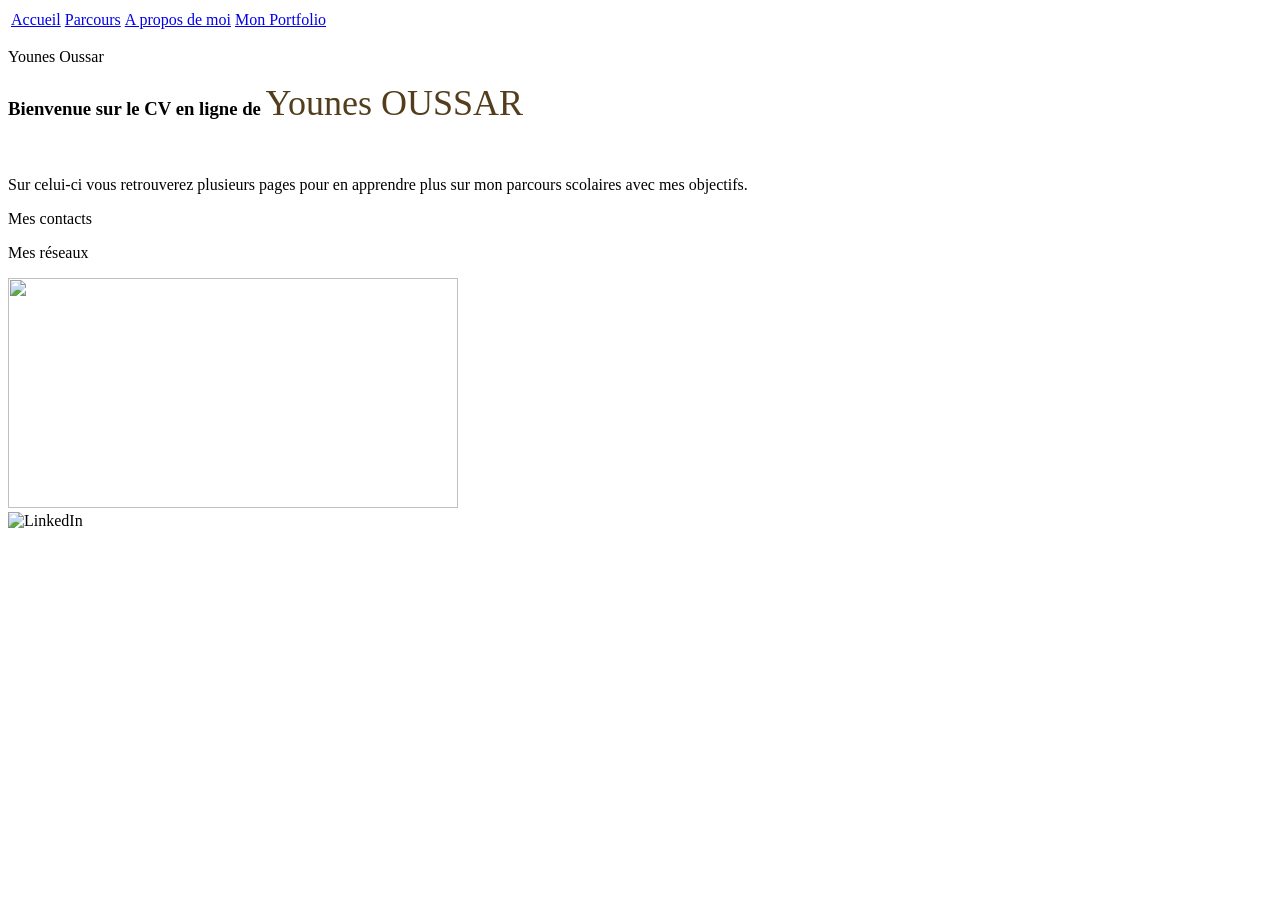
==== index.html @ 62d93990 "Create index.html" ====
<!DOCTYPE html>
<html> 
    <head>
        <meta charset="UTF-8">
        <meta name="viewport" content="width=device-width, initial-scale=1.0">
        <title> Younes OUSSAR </title>
        <link rel="shortcut icon" href="">
        <link rel="stylesheet" href="../CSS/Style.css">
        <script src="Javascript.js" defer></script>
    </head>
    <body>
        <table>
            <tr>
                <td class="Menu"><a class="button-style" href="Index.html">Accueil</a></td>
                <td class="Menu"><a class="button-style" href="Parcours.html">Parcours</a></td>
                <td class="Menu"><a class="button-style" href="Compétences.html">A propos de moi</a></td>
                <td class="Menu"><a class="button-style" href="Portfolio.html">Mon Portfolio</a></td>
            </tr>
        </table>
        <div class="Banner">
            <p>Younes Oussar</p>
        </div>
        <div class="TexteIndex">
            <div class="TitreTexteIndex">
                <h3 style="text-align: center; text-justify: auto; display: inline;">Bienvenue sur le CV en ligne de </h3><p style="display: inline; font-size: 36px; color: rgb(83, 61, 28);">Younes OUSSAR</p>
            </div>
            <br><br>
            <p>Sur celui-ci vous retrouverez plusieurs pages pour en apprendre plus sur mon parcours scolaires avec mes objectifs.</p>
        </div>
        <div class="Banners">
            <div class="Banner2">
                <p>Mes contacts</p>
            </div>
            <div class="Banner3">
                <p>Mes réseaux</p>
            </div>
        </div>
        <img src="../Médias/Contacts.png" class="PhotoContact" width="450px" height="230px">
        <div class="container">
            <img id="Linkedin" src="../Médias/Linkedin.png" alt="LinkedIn" onclick=Linkedin()>
        </div>
    </body>
</html>
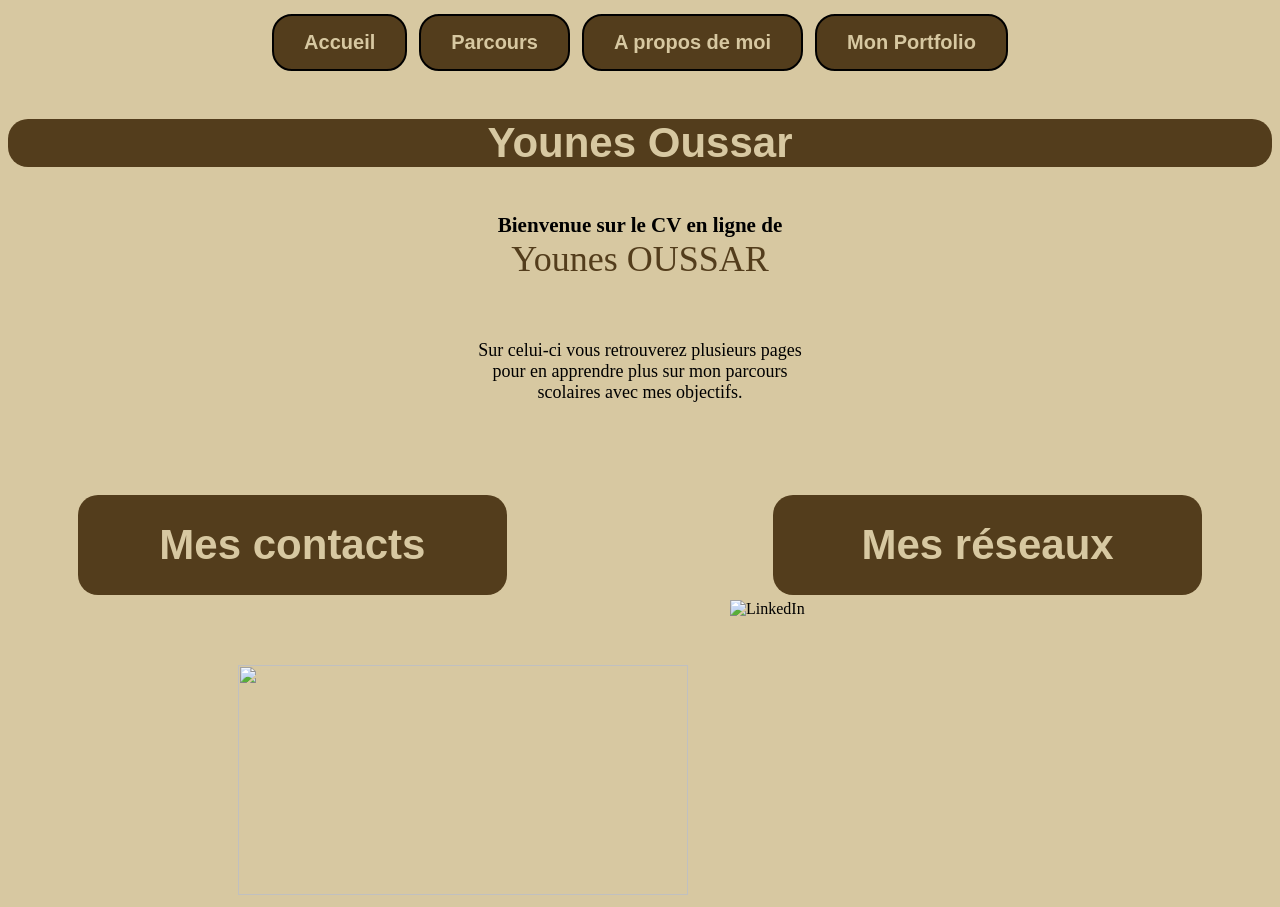
==== commit 1b3571c9: "Fix stylesheet link in index.html" ====
--- a/index.html
+++ b/index.html
@@ -5,13 +5,13 @@
         <meta name="viewport" content="width=device-width, initial-scale=1.0">
         <title> Younes OUSSAR </title>
         <link rel="shortcut icon" href="">
-        <link rel="stylesheet" href="../CSS/Style.css">
+        <link rel="stylesheet" href="Style.css">
         <script src="Javascript.js" defer></script>
     </head>
     <body>
         <table>
             <tr>
-                <td class="Menu"><a class="button-style" href="Index.html">Accueil</a></td>
+                <td class="Menu"><a class="button-style" href="index.html">Accueil</a></td>
                 <td class="Menu"><a class="button-style" href="Parcours.html">Parcours</a></td>
                 <td class="Menu"><a class="button-style" href="Compétences.html">A propos de moi</a></td>
                 <td class="Menu"><a class="button-style" href="Portfolio.html">Mon Portfolio</a></td>
--- a/Style.css
+++ b/Style.css
@@ -0,0 +1,226 @@
+table{
+    margin: 0px auto;
+}
+
+.Banner{
+    background-color: rgb(83, 61, 28);
+    color: rgb(215,200,161);
+    padding: 32px 0;
+    margin: auto;
+    border-radius: 20px;
+    text-align: center;
+    padding: 0px 0px;
+    font-size: 42px;
+    font-weight: bold;
+    font-family: Arial;
+}
+
+.Banner2{
+    background-color: rgb(83, 61, 28);
+    color: rgb(215,200,161);
+    width: 35%;
+    height: 100px;
+    margin: 70px;
+    padding: 0px 10px;
+    border-radius: 20px;
+    display: flex;
+    align-items: center;
+    justify-content: center;
+    text-align: center;
+    font-size: 42px;
+    font-weight: bold;
+    font-family: Arial;
+}
+
+.Banner3{
+    background-color: rgb(83, 61, 28);
+    color: rgb(215,200,161);
+    width: 35%;
+    height: 100px;
+    margin: 70px;
+    padding: 0px 10px;
+    border-radius: 20px;
+    display: flex;
+    align-items: center;
+    justify-content: center;
+    text-align: center;
+    font-size: 42px;
+    font-weight: bold;
+    font-family: Arial;
+}
+
+.Banners{
+    display: flex;
+    gap: 10%;
+    justify-content: center;
+    align-items: center;
+}
+
+body{
+    background-color: rgb(215,200,161);
+}
+
+.button-style{
+    display: block;
+    background-color: rgb(83, 61, 28);
+    text-decoration: none;
+    color: rgb(215,200,161);
+    padding: 15px 30px; 
+    font-size: 20px;
+    text-align: center;
+    font-weight: bold;
+    font-family: Arial;
+    border:2px solid black;
+    cursor: pointer;
+    border-radius: 20px;
+}
+
+.button-style:hover{
+    display: block;
+    background-color: rgb(215,200,161);
+    text-decoration: none;
+    color: rgb(83, 61, 28);
+    padding: 15px 30px;
+    font-size: 20px;
+    text-align: center;
+    font-weight: bold;
+    font-family: Arial;
+    border:2px solid black;
+    cursor: pointer;
+    border-radius: 20px;
+}
+
+.TexteIndex{
+    text-align: center;
+    margin-left: 450px;
+    margin-right: 450px;
+    padding: 4px;
+    font-size: 18px;
+}
+
+.TitreTexteIndex{
+    text-align: center;
+}
+
+table{
+    border-collapse: collapse;
+}
+
+td{
+    padding: 6px;
+    text-align: center;
+    border: 1px solid black;
+}
+
+th{
+    border: 1px solid black;
+    padding: 6px;
+    text-align: center;
+    background-color: rgb(83, 61, 28);
+    margin: 10px 60px;
+    padding: 6px;
+}
+
+.TexteParcours{
+    text-align: left;
+    margin-left: 450px;
+    margin-right: 450px;
+    padding: 4px;
+    font-size: 18px;
+}
+
+.TexteCompetences{
+    text-align: left;
+    margin-left: 450px;
+    margin-right: 450px;
+    padding: 4px;
+    font-size: 18px;
+}
+
+.TableauParcours{
+    text-align: left;
+    margin-left: 450px;
+    margin-right: 450px;
+    padding: 4px;
+    font-size: 18px;
+}
+
+.TableauCompetences{
+    text-align: left;
+    margin-left: 450px;
+    margin-right: 450px;
+    padding: 4px;
+    font-size: 18px;
+}
+
+p{
+    text-justify: newspaper;
+}
+
+ol{
+    text-align: left;
+}
+
+.Menu{
+    border: 0px;
+}
+
+.CategorieTableauParcours{
+    color: rgb(215,200,161);
+}
+
+.PhotoContact{
+    margin: 0px 230px;
+}
+
+#Linkedin{
+    width: 240px;
+    height: 140px;
+    position: absolute;
+    right: 310px;
+    top: 600px;
+}
+
+.LogoStpaul{
+    padding: 60px;
+    position: relative;
+    left: 15%;
+}
+
+.VideoStPaul{
+    padding: 60px;
+    position: relative;
+    left: 20%;
+}
+
+.LogoENSIBS{
+    padding: 60px;
+    position: relative;
+    left: 15%;
+}
+
+.VideoENSIBS{
+    padding: 60px;
+    position: relative;
+    left: 20%;
+}
+
+.LogoStage{
+    padding: 60px;
+    position: relative;
+    left: 17%;
+}
+
+.PhotoStage1{
+    padding: 60px;
+    position: relative;
+    left: 25%;
+}
+
+.PhotoStage2{
+    padding: 60px;
+    position: relative;
+    left: 20%;
+}
+
+
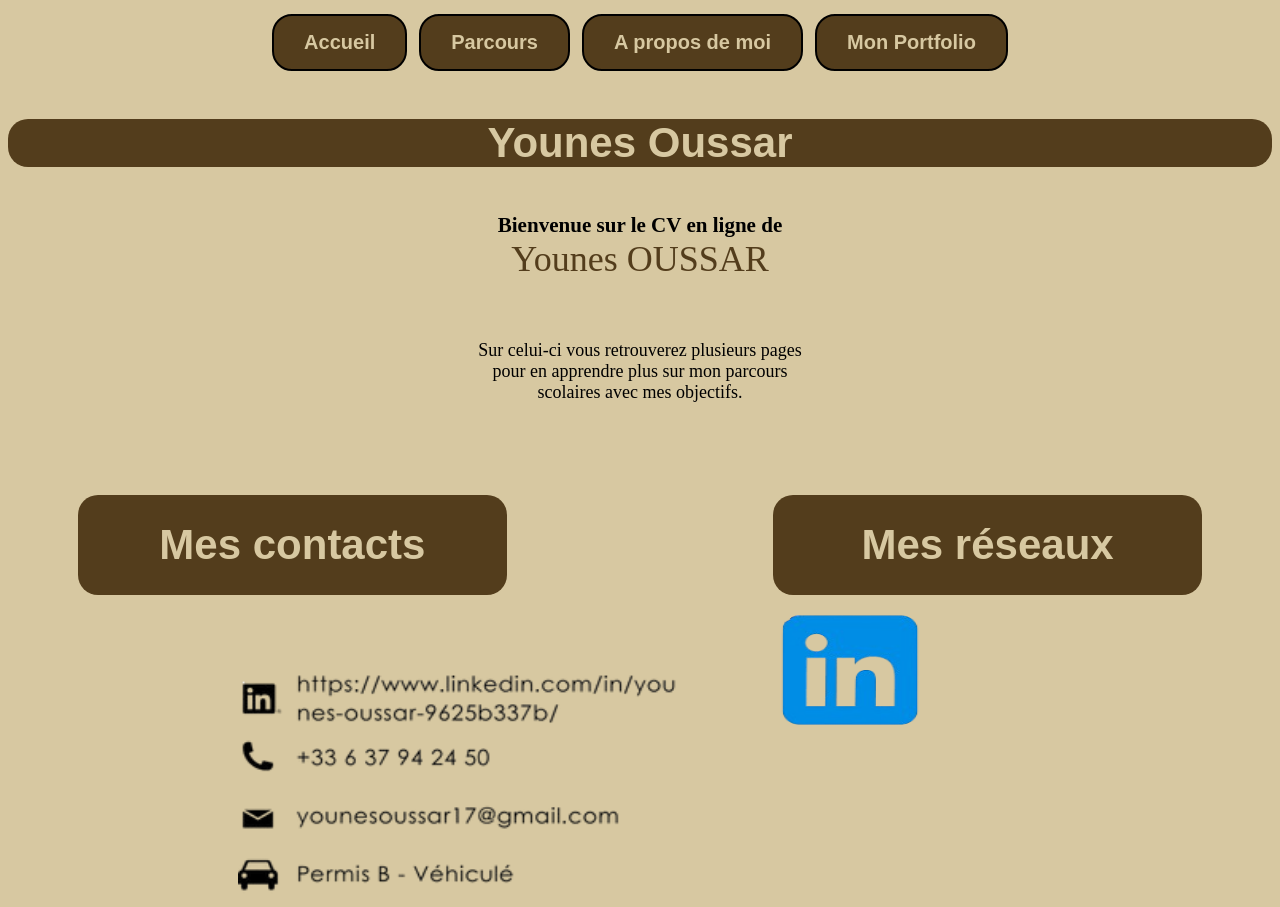
==== commit f8196c05: "Fix image paths in index.html Updated image source paths for Contacts and LinkedIn images." ====
--- a/index.html
+++ b/index.html
@@ -35,9 +35,9 @@
                 <p>Mes réseaux</p>
             </div>
         </div>
-        <img src="../Médias/Contacts.png" class="PhotoContact" width="450px" height="230px">
+        <img src="Contacts.png" class="PhotoContact" width="450px" height="230px">
         <div class="container">
-            <img id="Linkedin" src="../Médias/Linkedin.png" alt="LinkedIn" onclick=Linkedin()>
+            <img id="Linkedin" src="Linkedin.png" alt="LinkedIn" onclick=Linkedin()>
         </div>
     </body>
 </html>
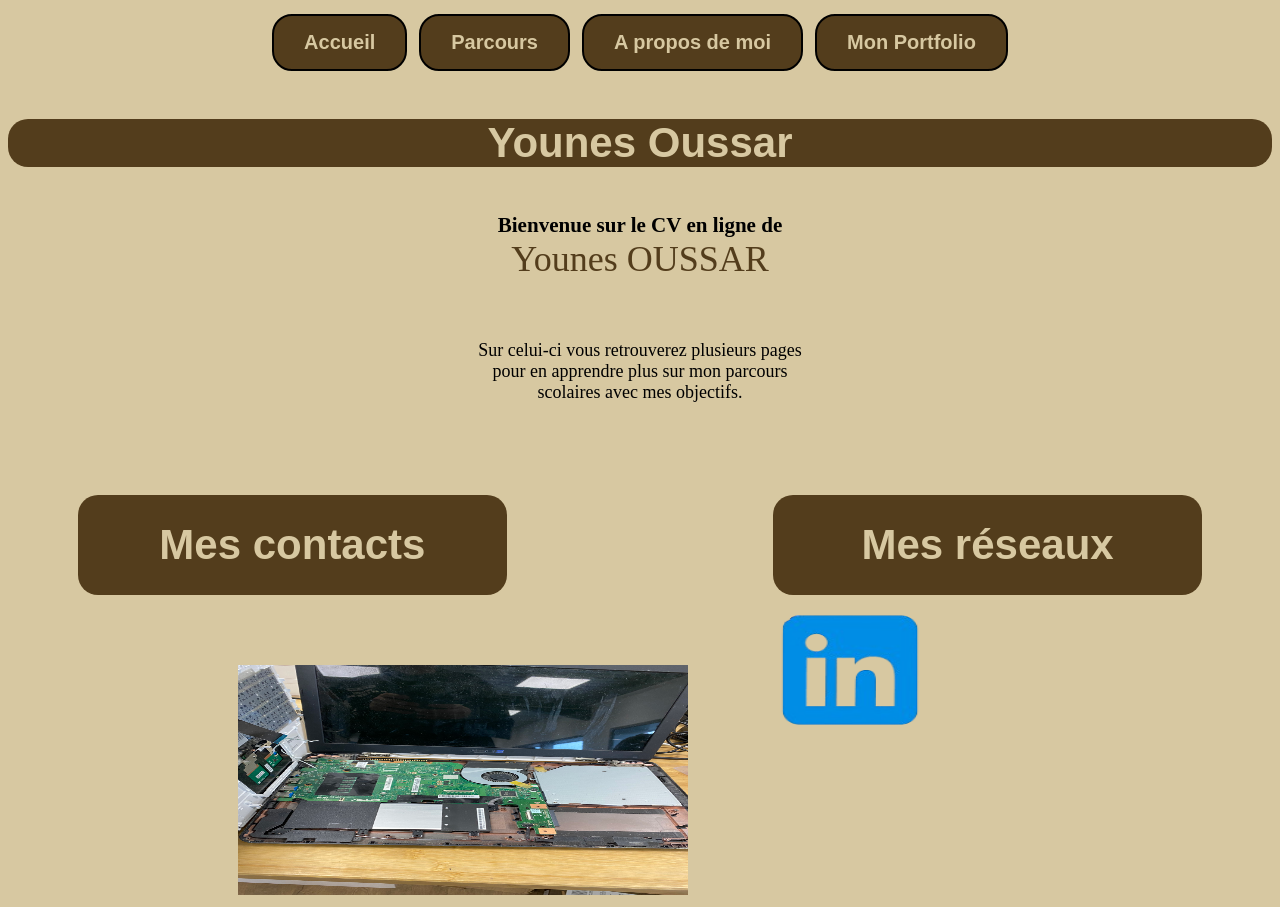
==== commit 9985fcab: "Update index.html" ====
--- a/index.html
+++ b/index.html
@@ -35,7 +35,7 @@
                 <p>Mes réseaux</p>
             </div>
         </div>
-        <img src="Contacts.png" class="PhotoContact" width="450px" height="230px">
+        <img src="ASI1.jpeg" class="PhotoContact" width="450px" height="230px">
         <div class="container">
             <img id="Linkedin" src="Linkedin.png" alt="LinkedIn" onclick=Linkedin()>
         </div>
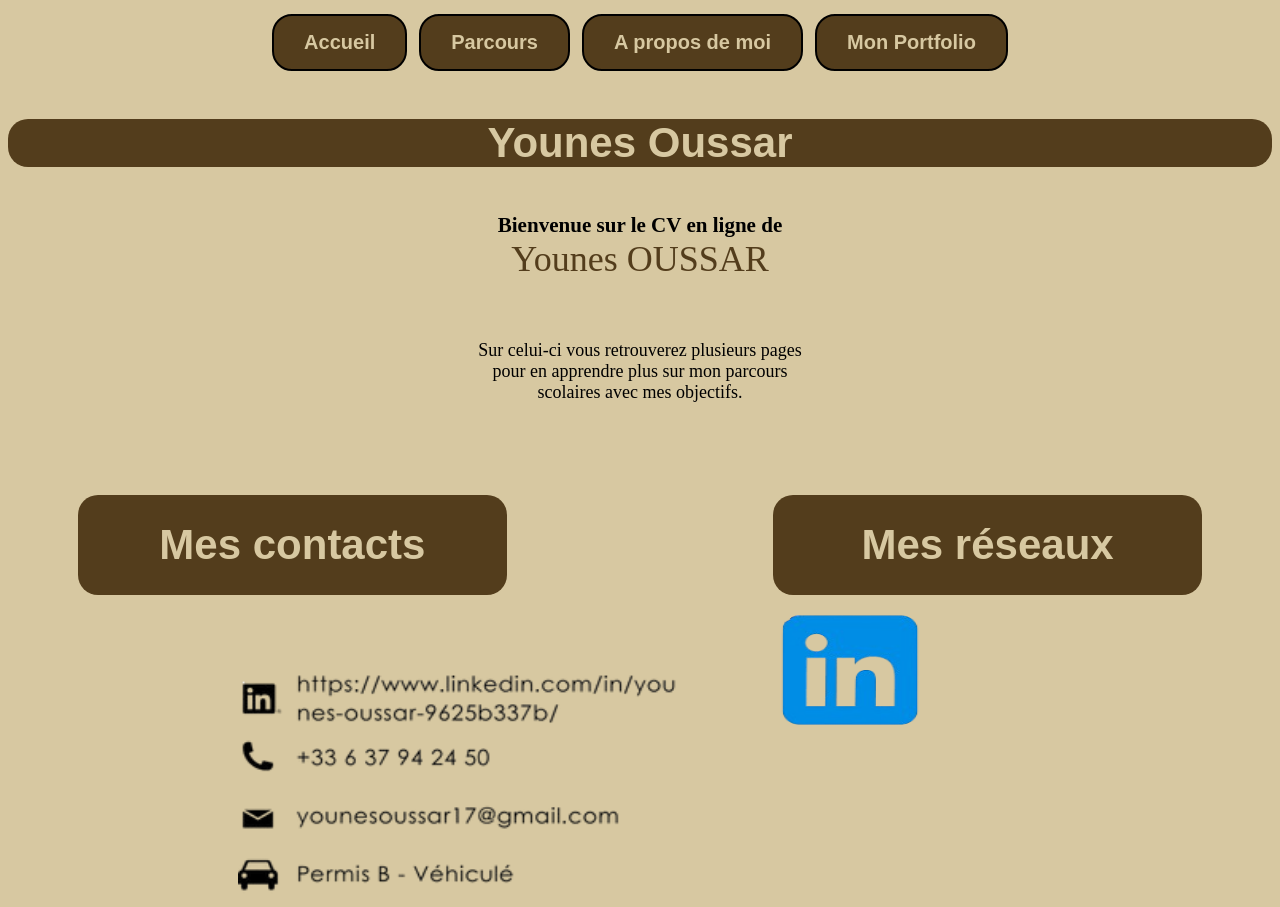
==== commit 4327f45c: "Update index.html" ====
--- a/index.html
+++ b/index.html
@@ -35,7 +35,7 @@
                 <p>Mes réseaux</p>
             </div>
         </div>
-        <img src="ASI1.jpeg" class="PhotoContact" width="450px" height="230px">
+        <img src="Contacts.png" class="PhotoContact" width="450px" height="230px">
         <div class="container">
             <img id="Linkedin" src="Linkedin.png" alt="LinkedIn" onclick=Linkedin()>
         </div>
